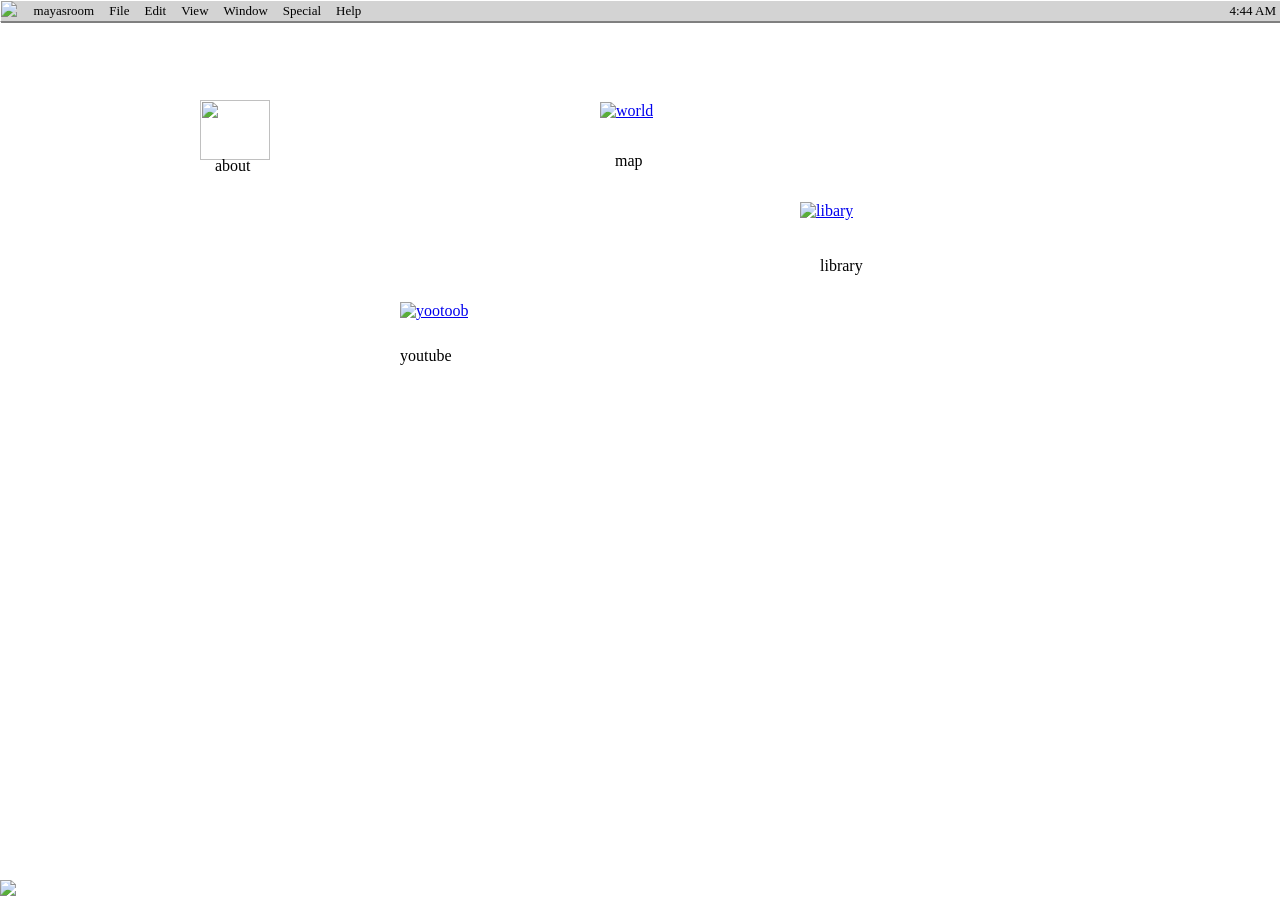
==== index.html @ a4632748 "Fix font URL format in index.html" ====
<!DOCTYPE html>

<html lang="en">
	<head>
		<meta charset="UTF-8" />
		<meta name="viewport" content="width=device-width, initial-scale=1.0" />
		<title>mayasroom</title>
		<!-- The style.css file allows you to change the look of your web pages.
         If you include the next line in all your web pages, they will all share the same look.
         This makes it easier to make new pages for your site. -->
		<link
			rel="icon"
			type="text/css"
			href="https://mayasportfolio.nekoweb.org/media/me.jpg">
			<style>
				html {
					background-image: url("https://mayasportfolio.nekoweb.org/media/abbyrod.jpg");
					background-size: 1200px 610px;
				
				}
				@font-face {
    				font-family: "pixelFont"; /* Name your font */
    				src: url("https://github.com/mayahawk14/maya-sroom/blob/main/Pix32.ttf") format('ttf');
    				font-weight: normal;
    				font-style: normal;
    				font-display: swap; /* Helps prevent render-blocking */
				}
				.toolbar {
					background-color: lightgray;
					width: 100%;
					height: 20px;
  					display: flex; /* Optional: Add space between elements */
  					gap: 15px;
  					font-family: pixelFont;
  					font-size: 13px;
  					border-top: 1px solid #FFFFFF; /* Top highlight */
  					border-left: 1px solid #FFFFFF; /* Left highlight */
  					border-right: 1px solid #808080; /* Right shadow */
  					border-bottom: 1px solid #808080;
  					box-shadow: 1px 1px 0 rgba(0, 0, 0, 0.5),   /* Bottom-right dark shadow */
    							-1px -1px rgba(255, 255, 255, 0.5);

					
				}
				.bottombar {
					position: fixed;
					bottom: 0;       /* Aligns the element with the bottom edge */ 
  					left: 0;    
  					
					
    				
  					padding:0;
  					margin:0;/* Positions the element relative to the browser window */
  					
  					
				}
				.folder {
					width:70px;
					height:60px;
					position: absolute; 
				}
				
				p, body {
					margin:0;
				}
				p {
					font-family: pixelFont;
					padding: 2px 0 0 0;
				}
				
			</style>
    </head>
    <body>
    	<div class="toolbar">
			<img src="https://mayasportfolio.nekoweb.org/media/apple.png" style="width: 25px; height: auto; padding:0;">
			<p>mayasroom</p>
			<p>File</p>
			<p>Edit</p>
			<p>View</p>
			<p>Window</p>
			<p>Special</p>
			<p>Help</p>
			<div style="background-color: lightgray;
					width: 100%;
					height: 20px;
					padding: 0 5px 0 0;">
				<p style="text-align: right;">4:44 AM</p>
			</div>
			
		</div>
        <div class="folders">
        	<div>    <!-- ABOUT -->
        		<img class="folder" style="top: 100px; left: 200px;" 
        						src="https://mayasportfolio.nekoweb.org/media/finalfolderpng.png">
        		<p class="folder" style="top:155px; left: 215px; ">about</p>
        	</div>
        	<div>    <!-- MAP -->
        	<p class ="folder" style="top: 100px; left: 600px;"><a href="https://mayasportfolio.nekoweb.org/apps/map.html"><img src="https://mayasportfolio.nekoweb.org/media/icons/worldpng.png" alt="world"></a> </p>
        		<p class="folder" style="top:150px; left: 615px;">map</p>
        	</div>
        	<div>    <!-- YOUTUBE -->
        		<p class ="folder" style="top: 300px; left:400px;"><a href="http://www.youtube.com/@mayahawkins3938"><img src="https://mayasportfolio.nekoweb.org/media/icons/vidpng.png" alt="yootoob"></a> </p>
        		<p class="folder" style="top: 345px; left: 400px;">youtube</p>
        	</div>
        	<div>   <!-- LIBRARY --> 
        		<p class ="folder" style="top: 200px; left:800px;"><a href="https://mayasportfolio.nekoweb.org/apps/library.html"><img src="https://mayasportfolio.nekoweb.org/media/icons/FINALlibrary.png" alt="libary"></a> </p>
        		<p class="folder" style="top: 255px; left: 820px;">library</p>
        	</div>
        	
        </div>
        
        
        
        
        <div class="bottombar">
        	<img src="https://mayasportfolio.nekoweb.org/media/bar.png">
        </div>
    </body>
</html>
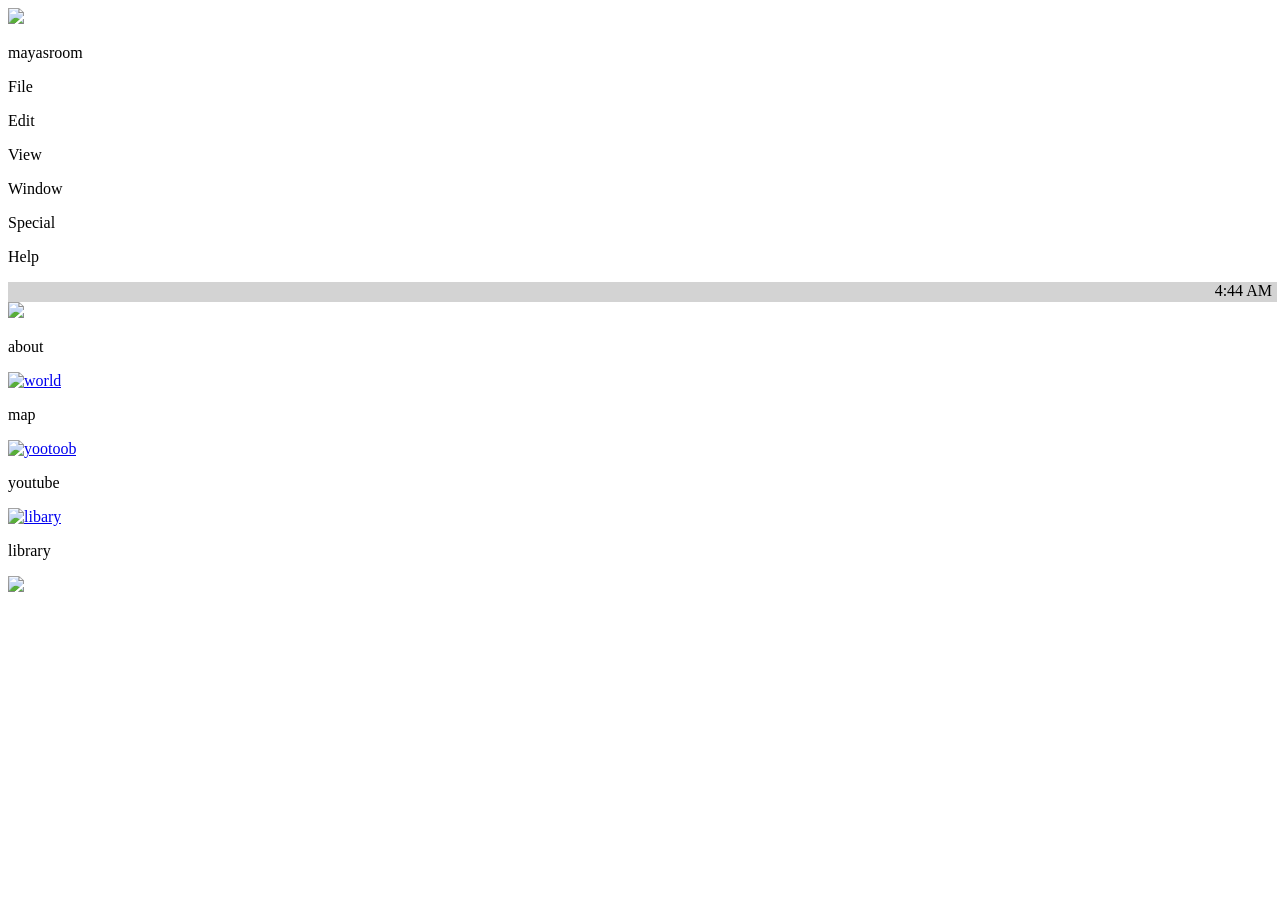
==== commit b2fb5add: "Refactor index.html to use external CSS Removed inline styles and added external stylesheet link." ====
--- a/index.html
+++ b/index.html
@@ -8,67 +8,9 @@
 		<!-- The style.css file allows you to change the look of your web pages.
          If you include the next line in all your web pages, they will all share the same look.
          This makes it easier to make new pages for your site. -->
-		<link
-			rel="icon"
-			type="text/css"
-			href="https://mayasportfolio.nekoweb.org/media/me.jpg">
-			<style>
-				html {
-					background-image: url("https://mayasportfolio.nekoweb.org/media/abbyrod.jpg");
-					background-size: 1200px 610px;
-				
-				}
-				@font-face {
-    				font-family: "pixelFont"; /* Name your font */
-    				src: url("https://github.com/mayahawk14/maya-sroom/blob/main/Pix32.ttf") format('ttf');
-    				font-weight: normal;
-    				font-style: normal;
-    				font-display: swap; /* Helps prevent render-blocking */
-				}
-				.toolbar {
-					background-color: lightgray;
-					width: 100%;
-					height: 20px;
-  					display: flex; /* Optional: Add space between elements */
-  					gap: 15px;
-  					font-family: pixelFont;
-  					font-size: 13px;
-  					border-top: 1px solid #FFFFFF; /* Top highlight */
-  					border-left: 1px solid #FFFFFF; /* Left highlight */
-  					border-right: 1px solid #808080; /* Right shadow */
-  					border-bottom: 1px solid #808080;
-  					box-shadow: 1px 1px 0 rgba(0, 0, 0, 0.5),   /* Bottom-right dark shadow */
-    							-1px -1px rgba(255, 255, 255, 0.5);
-
-					
-				}
-				.bottombar {
-					position: fixed;
-					bottom: 0;       /* Aligns the element with the bottom edge */ 
-  					left: 0;    
-  					
-					
-    				
-  					padding:0;
-  					margin:0;/* Positions the element relative to the browser window */
-  					
-  					
-				}
-				.folder {
-					width:70px;
-					height:60px;
-					position: absolute; 
-				}
-				
-				p, body {
-					margin:0;
-				}
-				p {
-					font-family: pixelFont;
-					padding: 2px 0 0 0;
-				}
-				
-			</style>
+		<link rel="icon" type="text/css" href="https://mayasportfolio.nekoweb.org/media/me.jpg">
+		<link rel="stylesheet" href="indexstyle.css">
+		
     </head>
     <body>
     	<div class="toolbar">
@@ -95,7 +37,7 @@
         		<p class="folder" style="top:155px; left: 215px; ">about</p>
         	</div>
         	<div>    <!-- MAP -->
-        	<p class ="folder" style="top: 100px; left: 600px;"><a href="https://mayasportfolio.nekoweb.org/apps/map.html"><img src="https://mayasportfolio.nekoweb.org/media/icons/worldpng.png" alt="world"></a> </p>
+        	<p class ="folder" style="top: 100px; left: 600px;"><a href="map.html"><img src="https://mayasportfolio.nekoweb.org/media/icons/worldpng.png" alt="world"></a> </p>
         		<p class="folder" style="top:150px; left: 615px;">map</p>
         	</div>
         	<div>    <!-- YOUTUBE -->
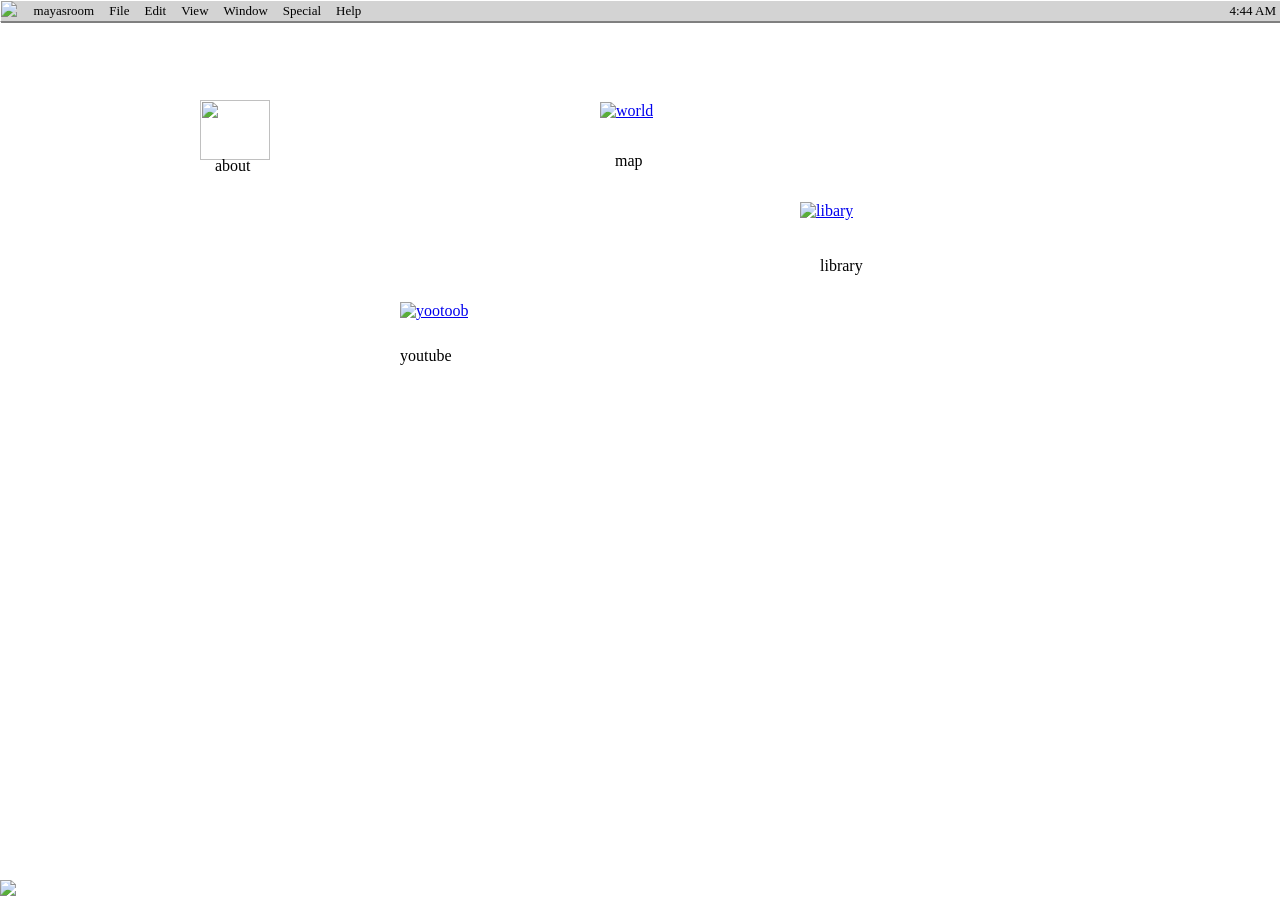
==== commit 67e7de34: "Update index.html" ====
--- a/index.html
+++ b/index.html
@@ -45,7 +45,7 @@
         		<p class="folder" style="top: 345px; left: 400px;">youtube</p>
         	</div>
         	<div>   <!-- LIBRARY --> 
-        		<p class ="folder" style="top: 200px; left:800px;"><a href="https://mayasportfolio.nekoweb.org/apps/library.html"><img src="https://mayasportfolio.nekoweb.org/media/icons/FINALlibrary.png" alt="libary"></a> </p>
+        		<p class ="folder" style="top: 200px; left:800px;"><a href="library.html"><img src="https://mayasportfolio.nekoweb.org/media/icons/FINALlibrary.png" alt="libary"></a> </p>
         		<p class="folder" style="top: 255px; left: 820px;">library</p>
         	</div>
         	
--- a/indexstyle.css
+++ b/indexstyle.css
@@ -0,0 +1,60 @@
+body {
+  background-image: url("https://mayasportfolio.nekoweb.org/media/abbyrod.jpg"); 
+
+    background-position: center center;      /* Centers the image within the element */
+    background-repeat: no-repeat;            /* Prevents the image from repeating */
+    background-size: 100% 100%;              /* Stretches the image to fit 100% of the width and 100% of the height of the container, ignoring aspect ratio */
+    background-attachment: fixed; 
+}
+@font-face {
+  font-family: "pixelFont"; /* Name your font */
+  src: url("https://mayasportfolio.nekoweb.org/windows-bold[1].ttf");
+  font-weight: normal;
+  font-style: normal;
+  font-display: swap; /* Helps prevent render-blocking */
+}
+.toolbar {
+  background-color: lightgray;
+  width: 100%;
+  height: 20px;
+    display: flex; /* Optional: Add space between elements */
+    gap: 15px;
+    font-family: pixelFont;
+    font-size: 13px;
+    border-top: 1px solid #FFFFFF; /* Top highlight */
+    border-left: 1px solid #FFFFFF; /* Left highlight */
+    border-right: 1px solid #808080; /* Right shadow */
+    border-bottom: 1px solid #808080;
+    box-shadow: 1px 1px 0 rgba(0, 0, 0, 0.5),   /* Bottom-right dark shadow */
+          -1px -1px rgba(255, 255, 255, 0.5);
+
+  
+}
+.bottombar {
+  position: fixed;
+  bottom: 0;       /* Aligns the element with the bottom edge */ 
+    left: 0;    
+    
+  
+    
+    padding:0;
+    margin:0;/* Positions the element relative to the browser window */
+    
+    
+}
+.folder {
+  width:70px;
+  height:60px;
+  position: absolute; 
+}
+
+
+p, body {
+  margin:0;
+}
+p {
+  font-family: pixelFont;
+  padding: 2px 0 0 0;
+}
+				
+
